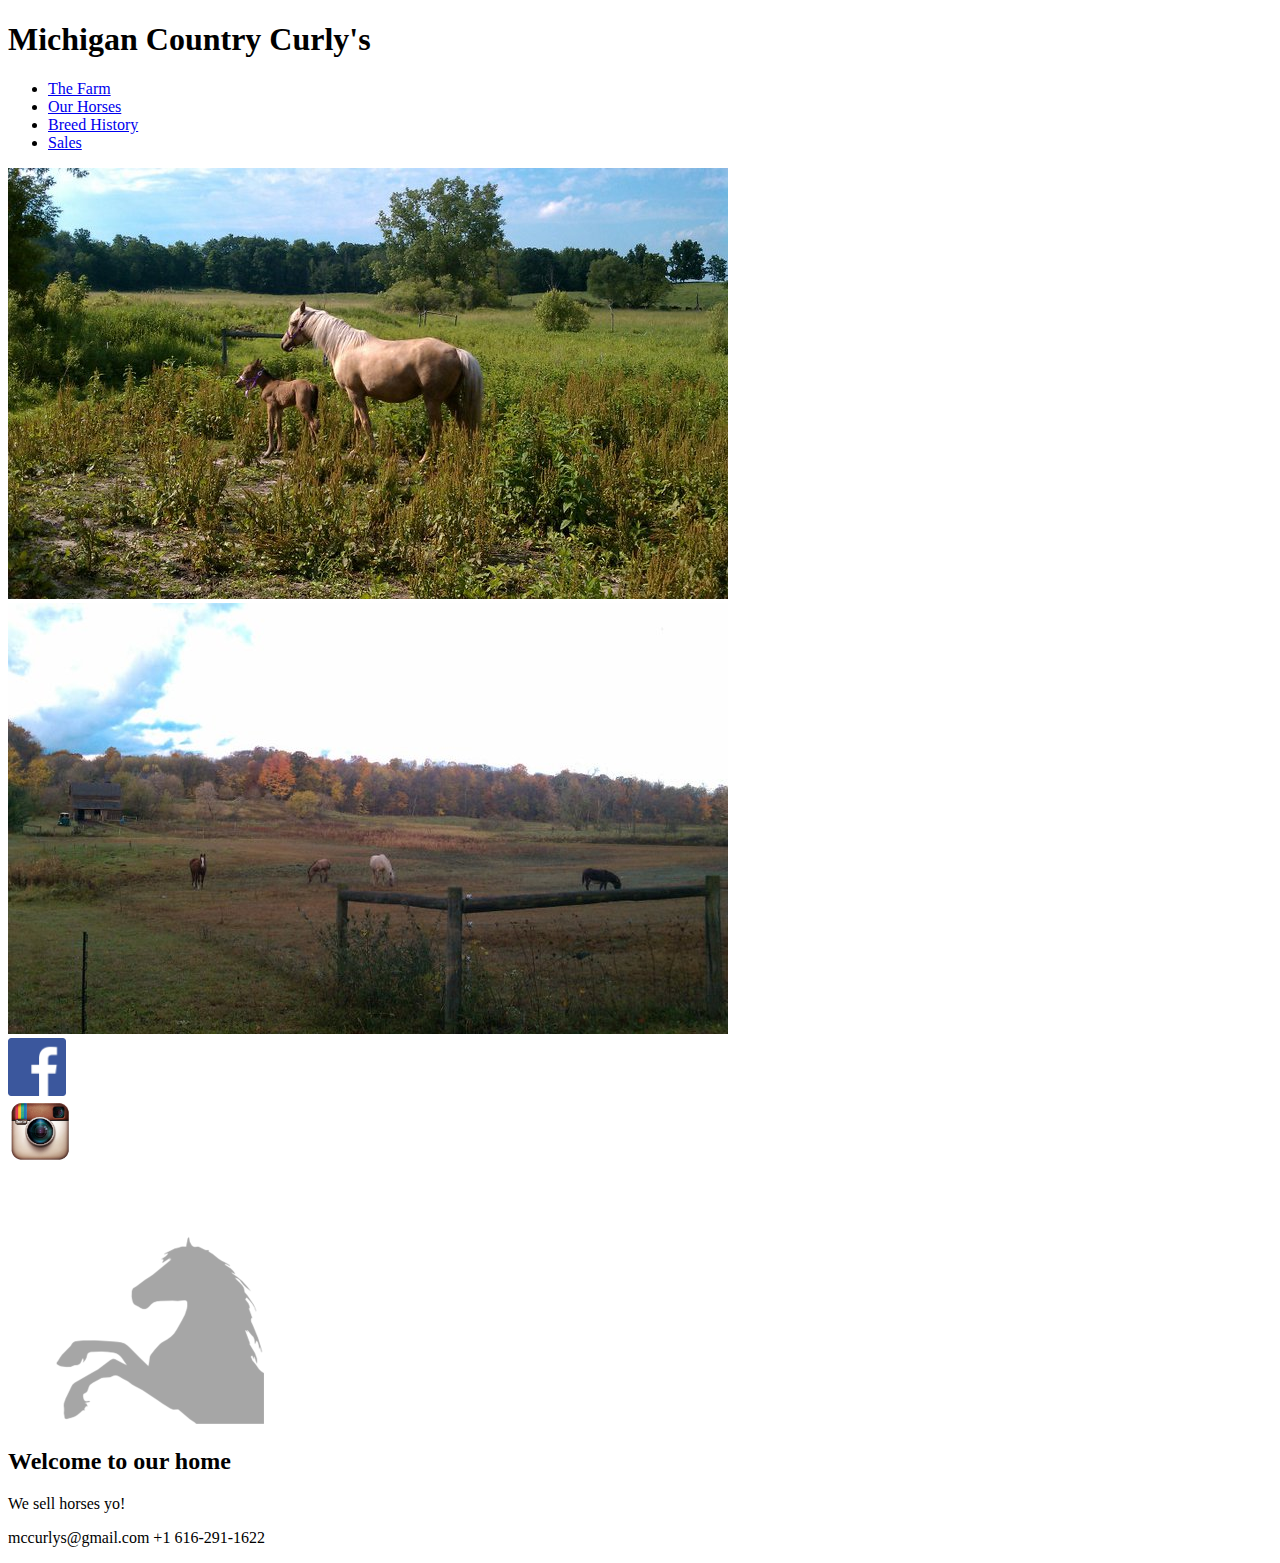
==== week6/michigancurlyhorse.com/index.html @ bfb82b91 "week6" ====
<!DOCTYPE html>
<head>
  <title>michigancurlyhorse.com</title>

  <link href="/normalize.css" rel="stylesheet">
  <link href="/style.css" rel="stylesheet" type="text/css">
  <link href='http://fonts.googleapis.com/css?family=La+Belle+Aurore|Leckerli+One' rel='stylesheet' type='text/css'>

  <script src="/jquery-2.1.4.js"></script>
  <script src="/custom.js"></script>

</head>

<body>
  <div class="banner">
    <h1>Michigan Country Curly's</h1>
  </div>
  
  <div class="menu">
    <ul>
      <li><a href="index.html">The Farm</a></li>
      <li><a href="horses.html">Our Horses</a></li>
      <li><a href="history.html">Breed History</a></li>
      <li><a href="sales.html">Sales</a></li>
    </ul>
  </div>
  <div class="images">
    <div class="farmIMG1">
      <img src="images\horses1.jpg" alt="Mountain lily">
    </div>
    <div class="farmIMG2">
      <img src="images\feild1.jpg" alt="Horse Pasture">
    </div>
  </div>
  <div class="fb_logo">
    <a href="https://www.facebook.com/pages/Michigan-Country-Curlys/217307498317210?fref=ts" id="Facebook Link"><img src="images\Facebook_logo.png" alt="Facebook Link" height="58" width="58"></a>
  </div>
  <div class="insta_logo">
    <a href="https://instagram.com" id="Instagram Link"><img src="images\Instagram_logo.gif" alt="Instagram Link" height="64" width="64"></a>
  </div>

  <img src="images\horse.png" class="fixed" height="256" width="256"/>

  <div class="text">
    <h2>Welcome to our home</h2>
    <p>We sell horses yo!</p>
  </div>
  <div class="bottom_text">
    <p>mccurlys@gmail.com +1 616-291-1622</p>
  </div>

</body>
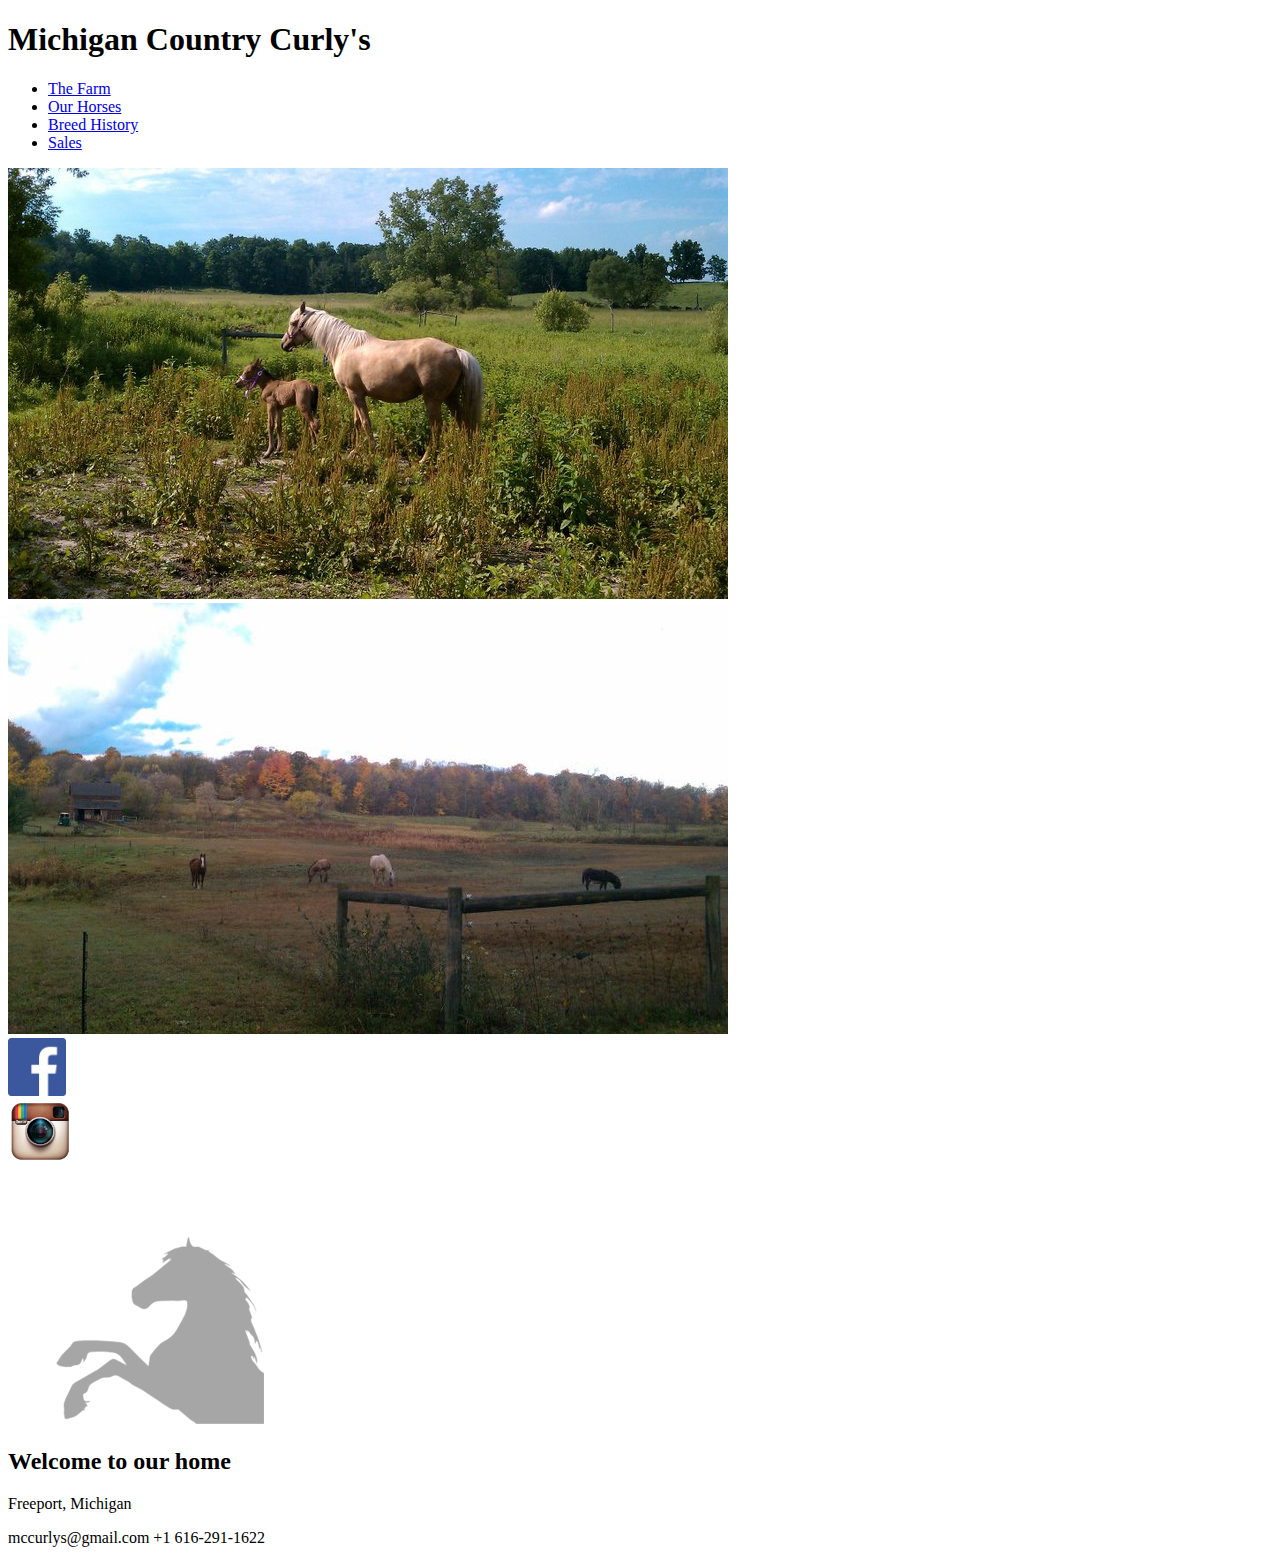
==== commit e04cf7d1: "week6v2" ====
--- a/week6/michigancurlyhorse.com/index.html
+++ b/week6/michigancurlyhorse.com/index.html
@@ -43,7 +43,7 @@
 
   <div class="text">
     <h2>Welcome to our home</h2>
-    <p>We sell horses yo!</p>
+    <p>Freeport, Michigan</p>
   </div>
   <div class="bottom_text">
     <p>mccurlys@gmail.com +1 616-291-1622</p>
